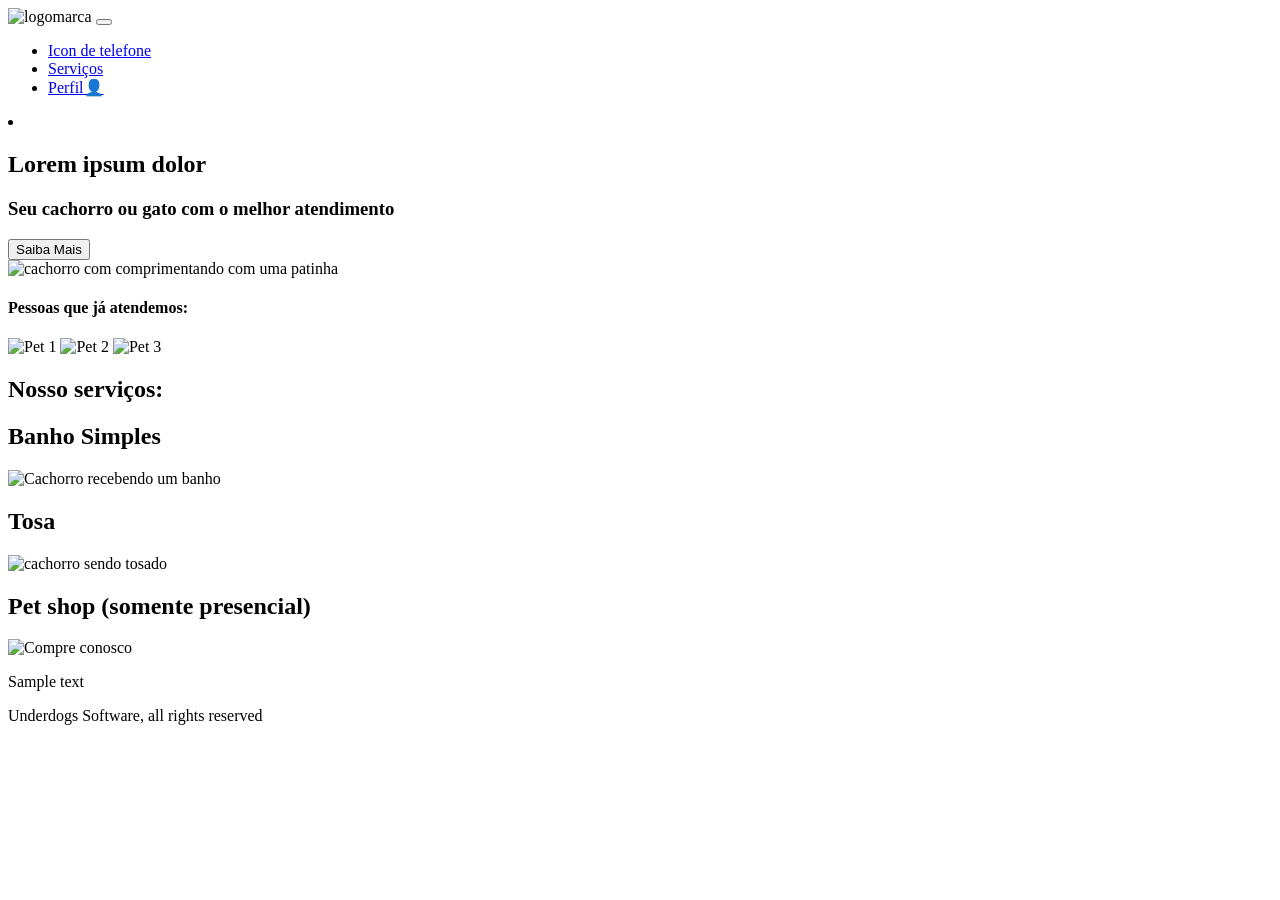
==== PaginaWeb/index.html @ 8323632e "Add initial HTML structure for pet grooming site" ====
<!DOCTYPE html>
<html lang="pt-br">
<head>
    <meta charset="UTF-8">
    <meta name="viewport" content="width=device-width, initial-scale=1.0">
    <link rel="stylesheet" href="https://cdnjs.cloudflare.com/ajax/libs/font-awesome/7.3.1/css/all.min.css" integrity="sha512-QeR2VH+lsBE5LSAe1Q5EnTBbe7XTBubt8dG93Y7gidSgdMCr8nVqKcfKAMyN96SV8KDbZVTDXChatu5G2KQGzg==" crossorigin="anonymous" referrerpolicy="no-referrer">
    <link rel="stylesheet" href="src/css/styles.css">

    <title>Studio de Beleza Animal</title>
</head>

<body>
    <div class="navbar">
        <header>
            <!-- O span é um conteiner generico em linha, ele estiliza uma parte de um bloco sem afetar o resto.-->
            <nav>
                <img id="logotype" src="src/images/Logomarca-petshop.png" alt="logomarca">
                
                <button class="btn btn-hamburger">
                    <i class="fa-solid fa-bars"></i>
                </button>
                
                <ul id="nav-links">
                    <li><a href="#contact">Icon de telefone</a></li>
                    <li><a href="#services">Serviços</a></li>
                    <li><a href="account.html">Perfil👤</a></li>
                </ul>
                
                <li>
                    <a href="#" class="btn btn-default"></a>
                </li>
            </nav>
        </header>
    </div>


    <div>
        <main class="corpo">
    <!--Corpo da página-->
            <section>
                <div>
                    <h1>Lorem ipsum dolor</h1>
                    <h3>Seu cachorro ou gato com o melhor atendimento</h3>
                    <button>Saiba Mais</button>
                </div>
                
                <div>
                    <img src="" alt="cachorro com comprimentando com uma patinha">
                </div>
            </section>

    <!--Seção de "clientes satisfeitos"-->
            <section class="carousel-container">
                    <h4>Pessoas que já atendemos:</h4>
                    <!-- Imagens e avaliações-->
                    <img src="https://placehold.co/400x320" alt="Pet 1" class="carousel-image active">
                    <img src="https://placehold.co/200x160" alt="Pet 2" class="carousel-image">
                    <img src="https://placehold.co/200x160" alt="Pet 3" class="carousel-image">
            </section>

    <!-- Seção de serviços oferecidos pelo banho e tosa :)-->
            <section class="services">
                <h2>Nosso serviços:</h2>
                    <div class="service-card-bath">
                        <h1>Banho Simples</h1>
                        <img width="400px" height="290px" src="https://images.unsplash.com/photo-1611173622933-91942d394b04?q=80&w=1170&auto=format&fit=crop&ixlib=rb-4.1.0&ixid=M3wxMjA3fDB8MHxwaG90by1wYWdlfHx8fGVufDB8fHx8fA%3D%3D" alt="Cachorro recebendo um banho">                        
                    </div>
                    <div class="service-card-grooming">
                        <h1>Tosa</h1>
                        <img width="400px" height="290px" src="https://images.unsplash.com/photo-1528846596754-23db743ea0e2?q=80&w=1172&auto=format&fit=crop&ixlib=rb-4.1.0&ixid=M3wxMjA3fDB8MHxwaG90by1wYWdlfHx8fGVufDB8fHx8fA%3D%3D" alt="cachorro sendo tosado">
                    </div>
                    <div class="service-petshop">
                        <h1>Pet shop (somente presencial)</h1>
                        <img width="400px" src="https://images.unsplash.com/photo-1586046524244-331e228cc8a2?q=80&w=1025&auto=format&fit=crop&ixlib=rb-4.1.0&ixid=M3wxMjA3fDB8MHxwaG90by1wYWdlfHx8fGVufDB8fHx8fA%3D%3D" alt="Compre conosco">
                    </div>
            </section>
        </main>
        <p>Sample text</p>
    </div>
    
    <div class="foot">
        <footer>
            <p>Underdogs Software, all rights reserved</p>
        </footer>
    </div>

    <script src="src/js/script.js"></script>
</body>
</html>
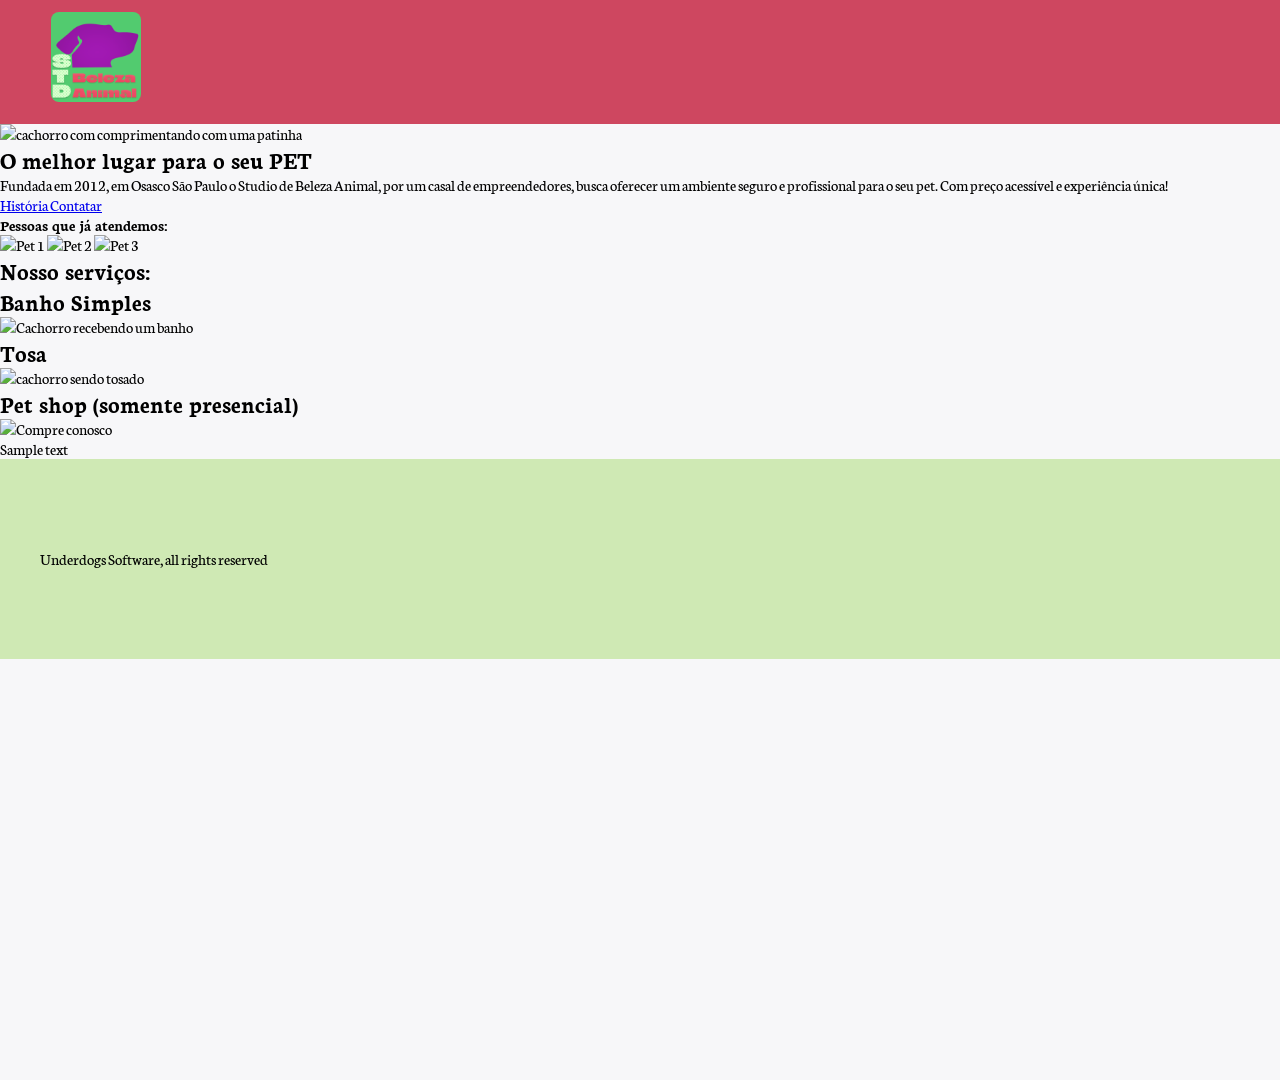
==== commit 5279bd1f: "Refactor HTML structure and update content" ====
--- a/PaginaWeb/index.html
+++ b/PaginaWeb/index.html
@@ -10,6 +10,7 @@
 </head>
 
 <body>
+    <!-- HEADER-->
     <div class="navbar">
         <header>
             <!-- O span é um conteiner generico em linha, ele estiliza uma parte de um bloco sem afetar o resto.-->
@@ -21,31 +22,43 @@
                 </button>
                 
                 <ul id="nav-links">
-                    <li><a href="#contact">Icon de telefone</a></li>
                     <li><a href="#services">Serviços</a></li>
-                    <li><a href="account.html">Perfil👤</a></li>
+                    <li><a href="account.html">Perfil</a></li>
+                    <li>
+                    <a href="#contact" class="btn btn-default">ICON DE TELEFONE</a>
+                    </li>
                 </ul>
                 
-                <li>
-                    <a href="#" class="btn btn-default"></a>
-                </li>
             </nav>
         </header>
     </div>
+    
+    <!-- MAIN -->
+        <main class="container">
+    <!--Corpo da página-->
+            <section id="home">
+                <img 
+                    src="https://placehold.co/400x320"
+                    alt="cachorro com comprimentando com uma patinha"
+                    class="home-img"    
+                >
 
+                <h1 class="home-title">O melhor lugar para o seu
+                    <span>PET</span>
+                </h1>
 
-    <div>
-        <main class="corpo">
-    <!--Corpo da página-->
-            <section>
+                <p class="home-description">
+                    Fundada em 2012, em Osasco São Paulo o Studio de Beleza Animal, por
+                    um casal de empreendedores, busca oferecer um ambiente seguro e profissional para o seu pet.
+                    Com preço acessível e experiência única!
+                </p>
                 <div>
-                    <h1>Lorem ipsum dolor</h1>
-                    <h3>Seu cachorro ou gato com o melhor atendimento</h3>
-                    <button>Saiba Mais</button>
-                </div>
-                
-                <div>
-                    <img src="" alt="cachorro com comprimentando com uma patinha">
+                    <a href="#" class="btn-home-shortcut">
+                        História
+                    </a>
+                    <a href="#" class="btn-generic">
+                        Contatar
+                    </a>
                 </div>
             </section>
 
@@ -76,7 +89,7 @@
             </section>
         </main>
         <p>Sample text</p>
-    </div>
+    
     
     <div class="foot">
         <footer>
--- a/PaginaWeb/src/css/styles.css
+++ b/PaginaWeb/src/css/styles.css
@@ -0,0 +1,61 @@
+/*Importação de fontes*/
+@import url('https://fonts.googleapis.com/css2?family=Neuton:wght@300;400;700;800&display=swap');
+@import url('https://fonts.googleapis.com/css2?family=Climate+Crisis:YEAR@1979&family=Neuton:wght@300;400;700;800&display=swap');
+@import url('../css/navbar.css');
+/* Boa prática de 'zerar' o estilo da página*/
+*{
+  margin: 0;
+  padding: 0;
+  box-sizing: border-box;
+  font-family: "Neuton", "Serif";
+}
+a.btn{
+  text-decoration: none;
+}
+.btn{
+  padding: 10px 20px;
+  border: none;
+  border-radius: 10px;
+  cursor: pointer;
+  font-size: 1rem;
+  font-weight: 600;
+  background-color: transparent;
+  transition: background-color 0.3s ease;
+  list-style: none;
+}
+
+.btn-hamburger{
+  font-size: 1.5rem;
+}
+
+/*Botão de telefone*/
+.btn-default{
+  display: none;
+  background-color: var(--prm-color);
+  color: var(--ter-color);
+  
+  &:hover{
+    background-color: var(--sec-color);
+  }
+
+  li{
+    list-style: none;
+  }
+}
+
+/*Variáveis das cores:*/
+:root{
+  /*Variáveis em css sempre começam com dois traços*/
+  --neutral-color: #f7f7f9;
+  --prm-color: #90d27b;
+  --sec-color: #ce4760;
+  --ter-color: #23022e;
+}
+
+
+/*Estilização do footer*/
+.foot{
+  background-color: rgb(207, 233, 180);
+  padding: 90px 40px;
+
+}
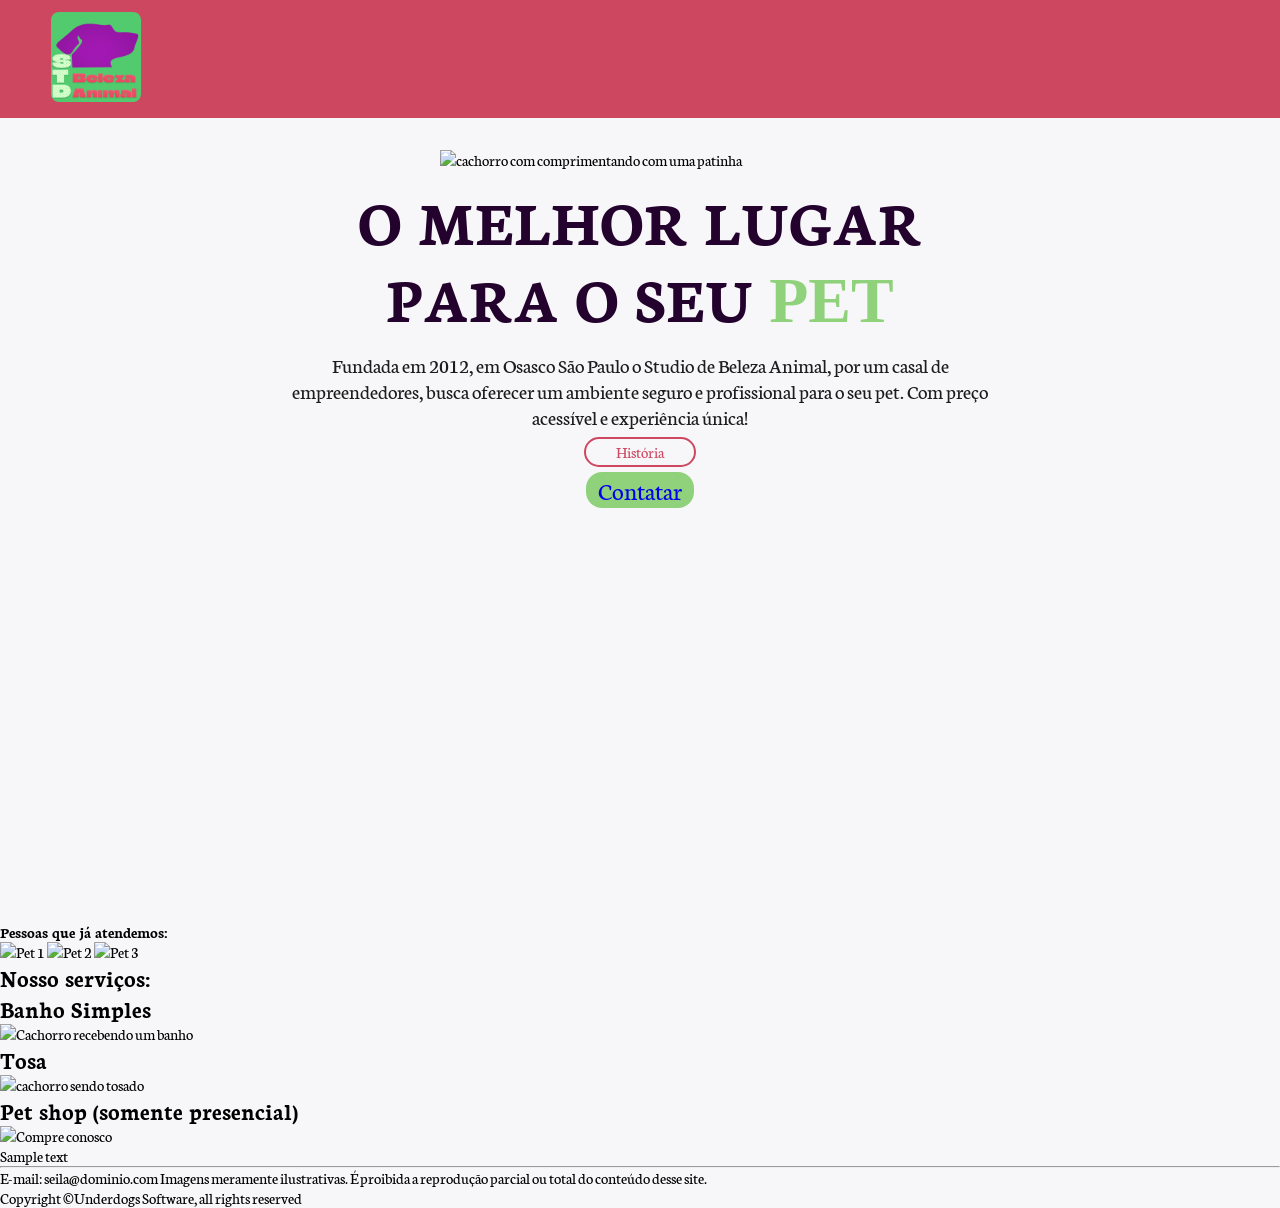
==== commit 2f6118b5: "Update footer with copyright and contact details Added copyright information and email contact in fo" ====
--- a/PaginaWeb/index.html
+++ b/PaginaWeb/index.html
@@ -91,12 +91,14 @@
         <p>Sample text</p>
     
     
-    <div class="foot">
+    <div class="foot-copyright">
         <footer>
-            <p>Underdogs Software, all rights reserved</p>
+            <hr>
+            <p>E-mail: seila@dominio.com Imagens meramente ilustrativas. É proibida a reprodução parcial ou total do conteúdo desse site.
+            <br>
+            Copyright ©Underdogs Software, all rights reserved</p>
         </footer>
     </div>
-
     <script src="src/js/script.js"></script>
 </body>
 </html>
--- a/PaginaWeb/src/css/styles.css
+++ b/PaginaWeb/src/css/styles.css
@@ -13,24 +13,26 @@
   text-decoration: none;
 }
 .btn{
-  padding: 10px 20px;
+  padding: 2px 16px;
   border: none;
   border-radius: 10px;
   cursor: pointer;
   font-size: 1rem;
   font-weight: 600;
+  /*BGCOLOR trânsparente para facilitar a mudança e alteração de cor*/
   background-color: transparent;
+  /*Transição bunitinha xd*/
   transition: background-color 0.3s ease;
   list-style: none;
 }
 
+/*Botão mobile*/
 .btn-hamburger{
   font-size: 1.5rem;
 }
 
 /*Botão de telefone*/
 .btn-default{
-  display: none;
   background-color: var(--prm-color);
   color: var(--ter-color);
   
@@ -43,10 +45,42 @@
   }
 }
 
+.btn-generic{
+  font-size: 1.6rem;
+  transition: background-color 0.4s ease;
+  transition: font-size 0.4s ease;
+  border: none;
+  padding: 2px 12px;
+  margin: 10px 2px;
+  display: flex;
+  background-color: var(--prm-color);
+  border-radius: 16px;
+  text-align: center;
+  text-decoration: none;
+
+  &:hover{
+    background-color: var(--sec-color);
+    font-size: 1.8rem;
+    cursor: pointer;
+  }
+}
+
+body{
+  min-height: 120vh;
+  /*Evita sobreposição*/
+  box-sizing: border-box;
+  margin: 0;
+  padding: 0;
+  background-color: var(--neutral-color);
+}
+
 /*Variáveis das cores:*/
 :root{
   /*Variáveis em css sempre começam com dois traços*/
   --neutral-color: #f7f7f9;
+  --neutral-color-1: #dddddf;
+  --neutral-color-2: #bababf;
+  --neutral-color-3: #1c1c1d;
   --prm-color: #90d27b;
   --sec-color: #ce4760;
   --ter-color: #23022e;
@@ -59,3 +93,80 @@
   padding: 90px 40px;
 
 }
+
+/*Por algum motivo isso não funciona:*/
+@media (min-width: 769px) {
+  header {
+    .navbar {
+      .btn-hamburger{
+        display: none;
+      }
+
+      ul{
+        display: flex;
+        flex-direction: row;
+        position: static;
+        gap: 1rem;
+        width: auto;
+        padding: 0;
+      }
+
+      .btn-default{
+        display: block;
+      }
+    }
+  }
+}
+
+/*Estilização da seção home da landing page*/
+#home{
+  display: flex;
+  flex-direction: column;
+  gap: 12px;
+  align-items: center;
+  /*Calcula a altura mínima levando em consideração a Navbar*/
+  min-height: calc(100vh - 96px);  
+  
+  /*Ajusta o padding top com o método clamp, aterando o valor do '5vw' dependendo do contexo*/
+  /*Isso deixa o código mais enchuto e evita verbosidade no media query*/
+  padding-top: clamp(0px, 5vw, 32px);
+
+    .home-img{
+      width: clamp(300px, 50%, 400px);
+    }
+
+    .home-title{
+      color: var(--ter-color);
+      text-align: center;
+      font-size: clamp(3rem, 5vw, 4.3rem);
+      text-transform: uppercase;
+      line-height: 1.2;
+      max-width: 700px;
+    }
+    span{
+      color: var(--prm-color);
+      font-family: "Climate Crisis";
+    }
+    .home-description{
+      color: var(--neutral-color-3);
+      text-align: center;
+      font-size: 1.3rem;
+      font-weight: 500;
+      max-width: 700px;
+    }
+    .btn-home-shortcut{
+      background-color: transparent;
+      text-decoration: none;
+      color: var(--sec-color);
+      border-radius: 26px;
+      padding: 3px 30px;
+      font-size: 1rem;
+      border: 2px solid var(--sec-color);
+
+      &:hover{
+          background-color: var(--sec-color);
+          color: var(--neutral-color-1);
+      }
+    }
+
+}
